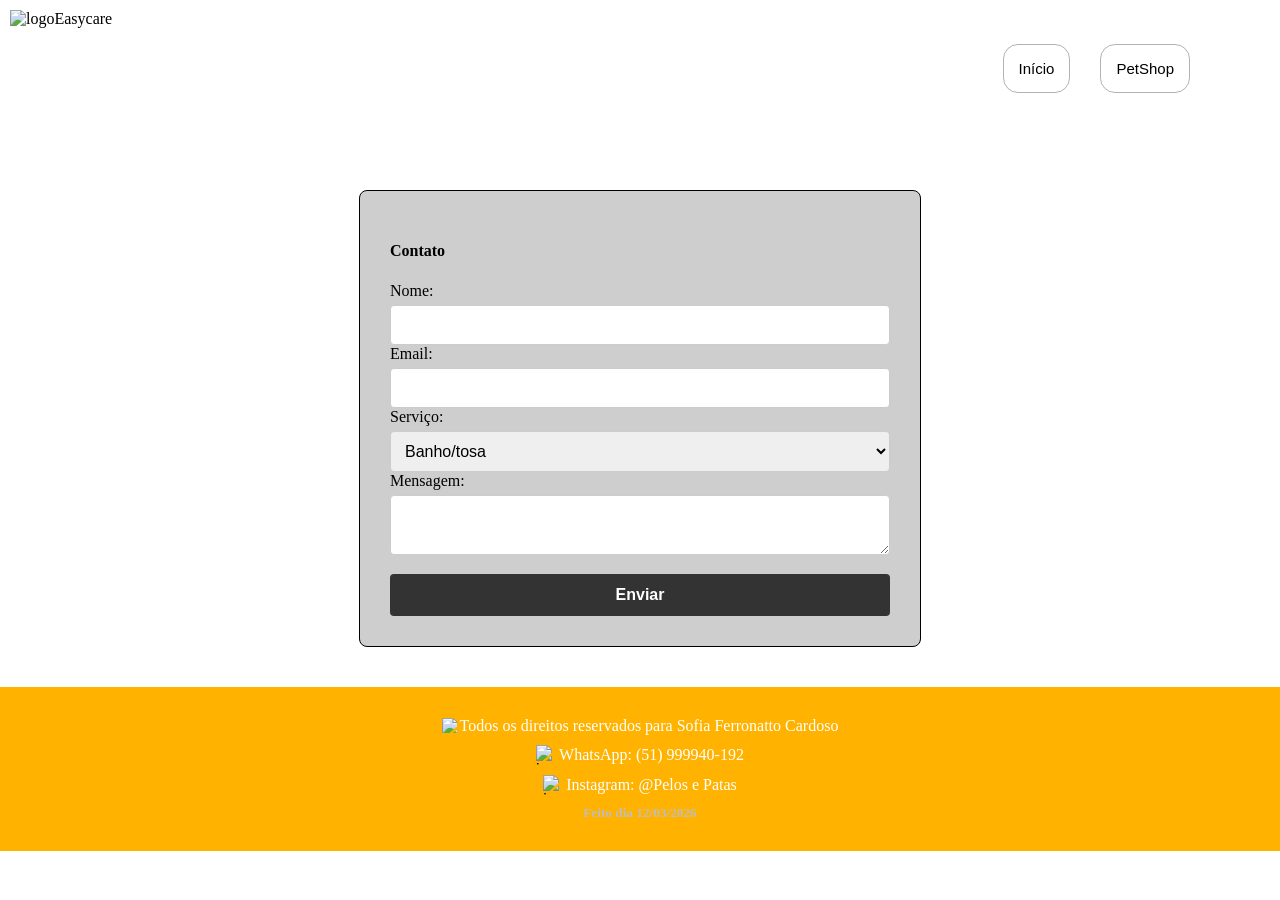
==== pg.contato.html @ 64b32d59 "Add files via upload" ====
<!DOCTYPE html>
<html lang="en">
<head>
    <meta charset="UTF-8">
    <meta name="viewport" content="width=device-width, initial-scale=1.0">
    <title>CRECHE</title>
    <link rel="stylesheet" href="style.css">
</head>
<body>
    <header>
    <img src="imagens/logosemfundo.png" alt="logoEasycare" width="170px" height="130px">
  <nav>
        <ul>
            <li><a href="index.html">Início</a></li>
            <li><a href="#">PetShop</a></li>
          
        </ul>
    </nav>
    </header>
    

       <section id="contato">
    <h4>Contato</h4>
   
    <label for="nome">Nome:</label>
    <input type="text" id="nome">
 
    <label for="email">Email:</label>
    <input type="email" id="email">
 
    <label for="servico">Serviço:</label>
    <select name="servico" id="servico">
        <option value="">Banho/tosa</option>
        <option value="">Consulta</option>
        <option value="">Creche</option>
    </select>
 
    <label for="mensagem">Mensagem:</label>
    <textarea id="mensagem"></textarea>

    <button type="submit" class="btn-enviar">Enviar</button>
   </section>

   <footer>
    <div class="container-footer"><img src="imagens/icondireitosautorais.png" alt="iconsdireitosautorais" width="15" height="15">
    <p>Todos os direitos reservados para Sofia Ferronatto Cardoso</p></div>
    <div class="container-footer"><img src="imagens/iconwhatsapp.png" alt="iconwhatsapp" width="20" height="20">
    <P>WhatsApp: (51) 999940-192</P></div>
    <div class="container-footer"><img src="imagens/iconinstagram.png" alt="iconinstagram" width="20" height="20">
    <p>Instagram: @Pelos e Patas</p></div>
   
     <h5>Feito dia 12/03/2026</h5>
</footer>
 
</body>
</html>
---- style.css ----
body{
  margin: 0;
  padding: 0;

}


header{
  
  display: flex;
  padding: 10px;

  
}

header nav {
    margin-left: auto;
     margin-right: 80px;
}

header nav ul {
    display: flex;
    list-style: none; 
    padding: 0;
    margin: 0;
    gap: 30px; 
    margin-top: 50px;
}

header nav ul li a {
    text-decoration: none; 
    color: #333; 
   
    
    border-radius: 15px;
    border: 1px solid rgba(0, 0, 0, 0.3); 
    padding: 15px; 
    
    max-width: 400px;
    max-height: 400px;
    width: 8%; 
    height: 8%;
    color: #000000;
    font-family: 'Segoe UI', Tahoma, Geneva, Verdana, sans-serif;
    font-size: 15px;

    background-color: white;
    cursor: pointer;
}

/*---------------------------------------RODAPÉ--------------------------------------------------------*/
footer{
  display: flex;
  background-color: #ffb300;
  flex-direction: column; /* Isso faz os textos ficarem um embaixo do outro */
  justify-content: center; /* Centraliza horizontalmente */
  align-items: center;     /* Centraliza verticalmente */
  text-align: center;      /* Garante que o texto dentro das tags quebre no meio */
  padding: 30px 20px;
  font-family: 'Lucida Sans', 'Lucida Sans Regular', 'Lucida Grande', 'Lucida Sans Unicode', Geneva, Verdana, sans-serif;
  gap: 10px;
}

footer p {
    margin: 0;      /* Remove o espaço automático do navegador */
    padding: 0;     /* Garante que não haja enchimento interno */
    color: rgb(255, 255, 255);
} 
footer h5 {
    margin: 0;      /* Remove o espaço automático do navegador */
    padding: 0;     /* Garante que não haja enchimento interno */
    color: rgb(190, 190, 190);
}

.container-footer{
  display: flex;
  align-items: center;
  justify-content: space-between; /* Dá espaço entre o texto e a imagem */
  gap: 3px;


}

/* --------------------------------------------------EFEITO DE TROCA DE COR-------------------------------------------------- */

.fundocolorido{ 
    /* 1. Definimos as cores do gradiente, e o angulo */
    background: linear-gradient(-45deg, #ffd663, #eda601, #fff7cd);
    
    /* 2. Deixamos o fundo 4x maior que a tela para podermos "movê-lo" */
    background-size: 400% 400%;
    
    /* 3. Aplicamos a animação chamada 'gradient' que dura 15 segundos e se repete para sempre */
    animation: gradient 8s ease infinite;
    
    height: 100vh; 
    display: flex; 
    flex-direction: column;
    align-items: center; 
    justify-content: center;
    margin: 0;
    padding: 0;
  
}

@keyframes gradient {
    0% { background-position: 0% 50%; }   /* Início */
    50% { background-position: 100% 50%; } /* Meio: Move para o outro lado */
    100% { background-position: 0% 50%; }  /* Fim: Volta ao início */
}

/* --------------------------------------------NOVIDADE------------------------------------------------ */

.bloco-branco {
    /* 1. Cor de fundo (branco com um pouco de transparência) */
    background: rgba(255, 255, 255, 0.9); 
    
    /* 2. Arredondar os cantos (essencial para parecer um app moderno) */
    border-radius: 30px; 
    
    /* 3. Espaçamento interno para o texto não encostar na borda */
    padding: 40px; 
    
    /* 4. Largura máxima para não ficar esticado demais em telas grandes */
    max-width: 500px;
    max-height: 200px;
    width: 90%; 
    height: 30%;



    box-shadow: 0 20px 40px rgba(0, 0, 0, 0.2);
    border: 1px solid rgba(255, 255, 255, 0.3);


}
.bloco-branco h3{
  text-align: center;
  margin-top: 8px;
}
.bloco-branco P{
  text-align: center;
}


.botao {

    display: flex;


    /* 1. Remove o sublinhado e a cor azul de link "feio" */
    text-decoration: none;
    color: rgb(0, 0, 0);

    /* 2. Transforma em um bloco para parecer um botão */
    display: inline-block;
    padding: 14px 32px;
    background-color: #2a58ff; /* Um azul moderno */
    
    /* 3. Deixa as bordas arredondadas e o texto elegante */
    border-radius: 15px; /* Bem arredondado estilo App */
    font-weight: 600;
    font-size: 16px;
    letter-spacing: 0.5px; /* Espaço entre as letras para ficar chique */
    font-family: Cambria, Cochin, Georgia, Times, 'Times New Roman', serif;
    
    /* 4. Suavidade para o movimento */
    transition: all 0.3s ease;
    
    /* 5. Sombra bem leve */
    box-shadow: 0 4px 5px rgba(0, 0, 0, 0.3);
}

/* O movimento que você gostou, agora mais suave */
.botao:hover {
    transform: translateY(-5px); /* Sobe um pouco */

    box-shadow: 0 8px 25px rgba(0, 0, 0, 0.4); /* Aumenta a sombra ao subir */
}

.container{
  display: flex;
  gap: 10px;
  margin-left: 37%;

}

/* ----------------------------------------------TITULOS E PAGRAFOS---------------------------------------------- */

h5{
  text-align: center;
  margin-top: 5px;
font-family: Cambria, Cochin, Georgia, Times, 'Times New Roman', serif;
}

#produtos h4{
  margin: 0;
    padding: 0;
  font-family: 'Segoe UI', Tahoma, Geneva, Verdana, sans-serif;
  color: #000000;
  font-size: 35px;
  text-align: center;
}
#produtos p{
  margin: 0; 
  padding: 0;
  margin-top: 10px;
  text-align: center;
  font-size: 20px;
  font-family: 'Segoe UI', Tahoma, Geneva, Verdana, sans-serif;
}

h3{

font-family: Cambria, Cochin, Georgia, Times, 'Times New Roman', serif;
text-align: center;
font-size: 30px;
}

h2{
  margin: 0;   
  padding: 0; 
  color: white;
  font-size: 40px;
  word-spacing: 7px;
  letter-spacing: 1px;
  font-family: 'Segoe UI', Tahoma, Geneva, Verdana, sans-serif;
}


h1{
  margin: 0;   
  padding: 0; 
  color: white;
  font-size: 62px;
  word-spacing: 7px;
  letter-spacing: 1px;
font-family: 'Segoe UI', Tahoma, Geneva, Verdana, sans-serif;
}

p{
font-family: Cambria, Cochin, Georgia, Times, 'Times New Roman', serif;
}

.paragrafogrande{
  color: white;
  font-size: 20px;
  word-spacing: 3px;
  width: 750px;
  text-align: center;
}








/* -------------------------------------------------------------------------------------------------------------------------- */
.container-sobrenos {
    display: flex; /* Coloca lado a lado */
    align-items: center; /* Alinha verticalmente no meio */
    justify-content: space-between; /* Dá espaço entre o texto e a imagem */
    padding: 60px 10%; /* Espaço interno para não colar nas bordas */
    gap: 40px; /* Espaço entre o texto e a imagem */
}

.texto-sobrenos {
    flex: 1; /* Faz o texto ocupar metade do espaço */
    max-width: 500px;
}

.texto-sobrenos h2 {
    font-size: 32px;
    color: #1e293b;
    margin-bottom: 20px;
}

.texto-sobrenos p {
    color: #475569;
    line-height: 1.6; /* Melhora o espaço entre linhas */
    margin-bottom: 25px;
}

/* Estilo dos tópicos (bolinhas azuis) */
.lista-sobrenos {
    list-style: none; /* Tira a bolinha padrão */
    padding: 0;
}

.lista-sobrenos li {
    margin-bottom: 12px;
    color: #334155;
    font-weight: 500;
    position: relative;
    padding-left: 25px;
}

.lista-sobrenos li::before {
    content: "◆"; /* O losango da sua imagem */
    position: absolute;
    left: 0;
    color: #616161;
}

/* Estilo do Card da Direita */
#imagem-sobrenos {
    flex: 1;
    height: 400px;
    display: flex;
    align-items: center;
    justify-content: center;
        cursor: pointer;

}

#imagemfamilia{
  border-radius: 10px;

}



/* --------------------------------------------contato------------------------------------------------ */
/* 1. Centraliza o bloco de contato */
#contato {
    max-width: 500px;
    margin: 40px auto; /* 'auto' centraliza horizontalmente */
    padding: 30px;
    background: #cecece;
    border: 1px solid #000000; /* Borda preta fina */
    border-radius: 8px;
}

/* 2. Força o empilhamento vertical */
.form-group {
    margin-bottom: 15px;
    display: flex;
    flex-direction: column; /* Garante que o label fique em cima do input */
    width: 100%; /* Garante que ocupem a largura toda do bloco */
}

/* 3. Ajuste para os inputs ocuparem a largura total */
input, select, textarea {
    width: 100%;
    box-sizing: border-box; /* Essencial para o padding não estourar a borda */
    padding: 10px;
    border: 1px solid #ccc;
    border-radius: 4px;
    margin-top: 5px;
    font-size: 16px;
}

.btn-enviar {
    display: block; /* Garante que ele ocupe a linha toda ou seja centralizável */
    width: 100%; /* Largura total igual aos campos */
    padding: 12px;
    background-color: #333; /* Você pode trocar por uma cor do seu logo */
    color: white;
    border: none;
    border-radius: 4px;
    font-size: 16px;
    font-weight: bold;
    cursor: pointer;
    margin-top: 15px;
    
}

/* Efeito ao passar o mouse no botão */
.btn-enviar:hover {
    background-color: #555;
}

/* ------------------------------------brinquedos-tabela------------------------------------------- */

table {
    width: 100%;
    border-collapse: separate; /* Obrigatório para funcionar o espaçamento */
    border-spacing: 20px 0;    /* 20px de espaço na horizontal, 0 na vertical */
}

td {
    padding: 0 50px; /* 0 em cima/baixo, 20px nas laterais */
}

.container-servicos {
    display: flex;
    justify-content: space-evenly; /* Distribui o espaço igualmente entre os itens */
    align-items: center;
    margin: 0 auto; /* Centraliza o container na página */

}

/* Se você estiver usando uma tabela tradicional */
table {
    margin-left: auto;
    margin-right: auto;
}

.minha-imagem {
    transition: transform 0.3s ease; /* Cria a suavidade no movimento */
  
}

.minha-imagem:hover {
    transform: scale(1.1); /* Aumenta a imagem em 10% */
    cursor: pointer;
}


/* ------------------------------------brinquedos-tabela------------------------------------------- */


.bloco-creche {
    background: rgba(220, 220, 220, 0.9);

    border-radius: 20px;
    padding: 32px;
    
    /* Largura controlada */
    max-width: 800px;
    width: 90%;
    margin: 0 auto 40px auto; /* Centraliza horizontalmente e dá margem só embaixo */
    
    /* REMOVA o max-height e o height fixos */
    /* Deixe o bloco crescer conforme o conteúdo precisa */
    
    box-shadow: 0 10px 10px rgba(145, 145, 145, 0.2);
    border: 1px solid rgba(0, 0, 0, 0.3);
    text-align: center;
}

/* ---------------------------------responsivo---------------------------------------- */
/* -------------------------------------RESPONSIVO------------------------------------------- */
@media (max-width:768px){

header{
flex-direction:column;
align-items:center;
}

header nav ul{
flex-direction:column;
gap:15px;
margin-top:20px;
}

.container-servicos{
width:100%;
}

table{
width:100%;
}

td{
display:block;
width:100%;
margin-bottom:20px;
}

.produto{
width:80%;
}

}
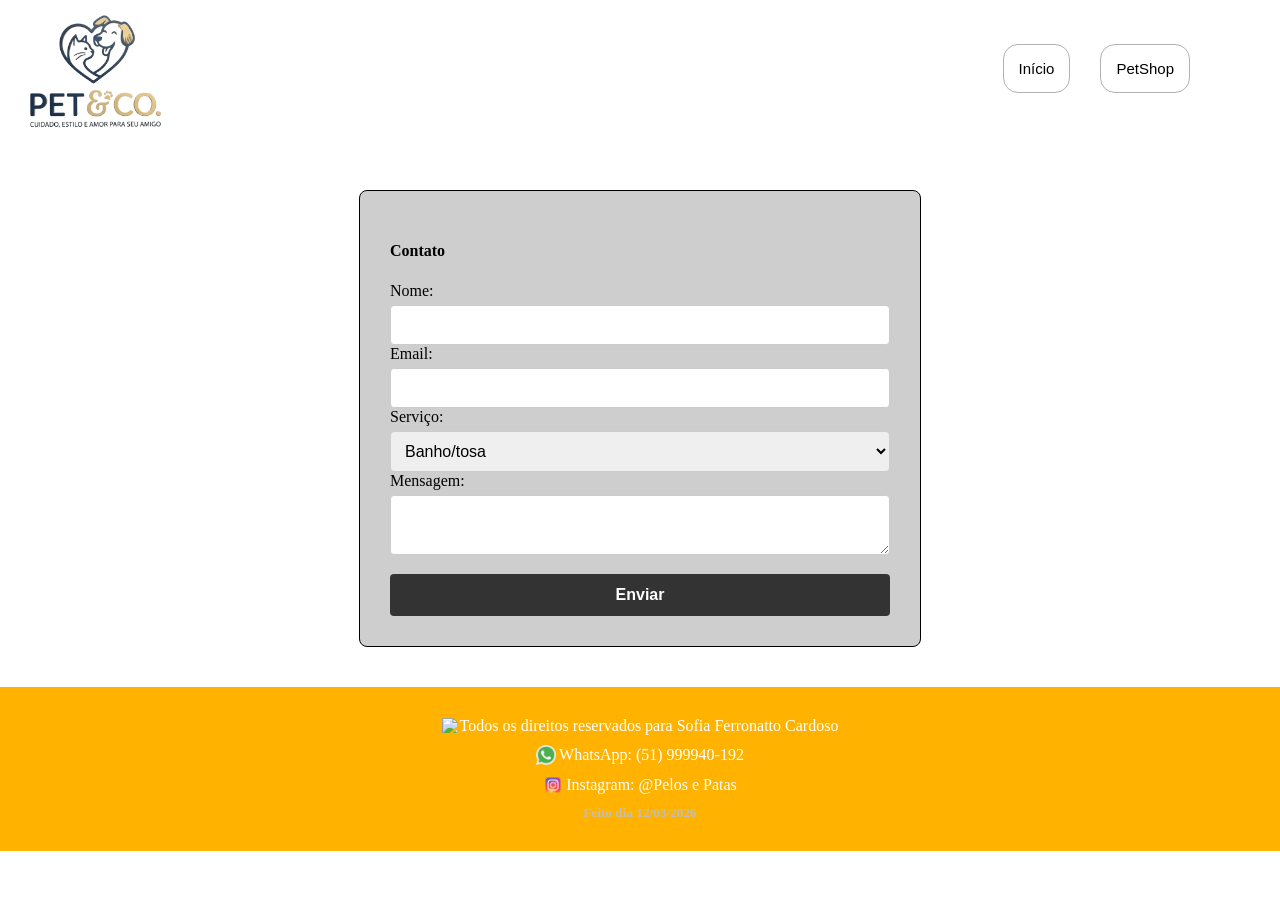
==== commit add6829f: "Update pg.contato.html" ====
--- a/pg.contato.html
+++ b/pg.contato.html
@@ -8,7 +8,7 @@
 </head>
 <body>
     <header>
-    <img src="imagens/logosemfundo.png" alt="logoEasycare" width="170px" height="130px">
+    <img src="logosemfundo.png" alt="logoEasycare" width="170px" height="130px">
   <nav>
         <ul>
             <li><a href="index.html">Início</a></li>
@@ -42,15 +42,15 @@
    </section>
 
    <footer>
-    <div class="container-footer"><img src="imagens/icondireitosautorais.png" alt="iconsdireitosautorais" width="15" height="15">
+    <div class="container-footer"><img src="icondireitosautorais.png" alt="iconsdireitosautorais" width="15" height="15">
     <p>Todos os direitos reservados para Sofia Ferronatto Cardoso</p></div>
-    <div class="container-footer"><img src="imagens/iconwhatsapp.png" alt="iconwhatsapp" width="20" height="20">
+    <div class="container-footer"><img src="iconwhatsapp.png" alt="iconwhatsapp" width="20" height="20">
     <P>WhatsApp: (51) 999940-192</P></div>
-    <div class="container-footer"><img src="imagens/iconinstagram.png" alt="iconinstagram" width="20" height="20">
+    <div class="container-footer"><img src="iconinstagram.png" alt="iconinstagram" width="20" height="20">
     <p>Instagram: @Pelos e Patas</p></div>
    
      <h5>Feito dia 12/03/2026</h5>
 </footer>
  
 </body>
-</html>+</html>
